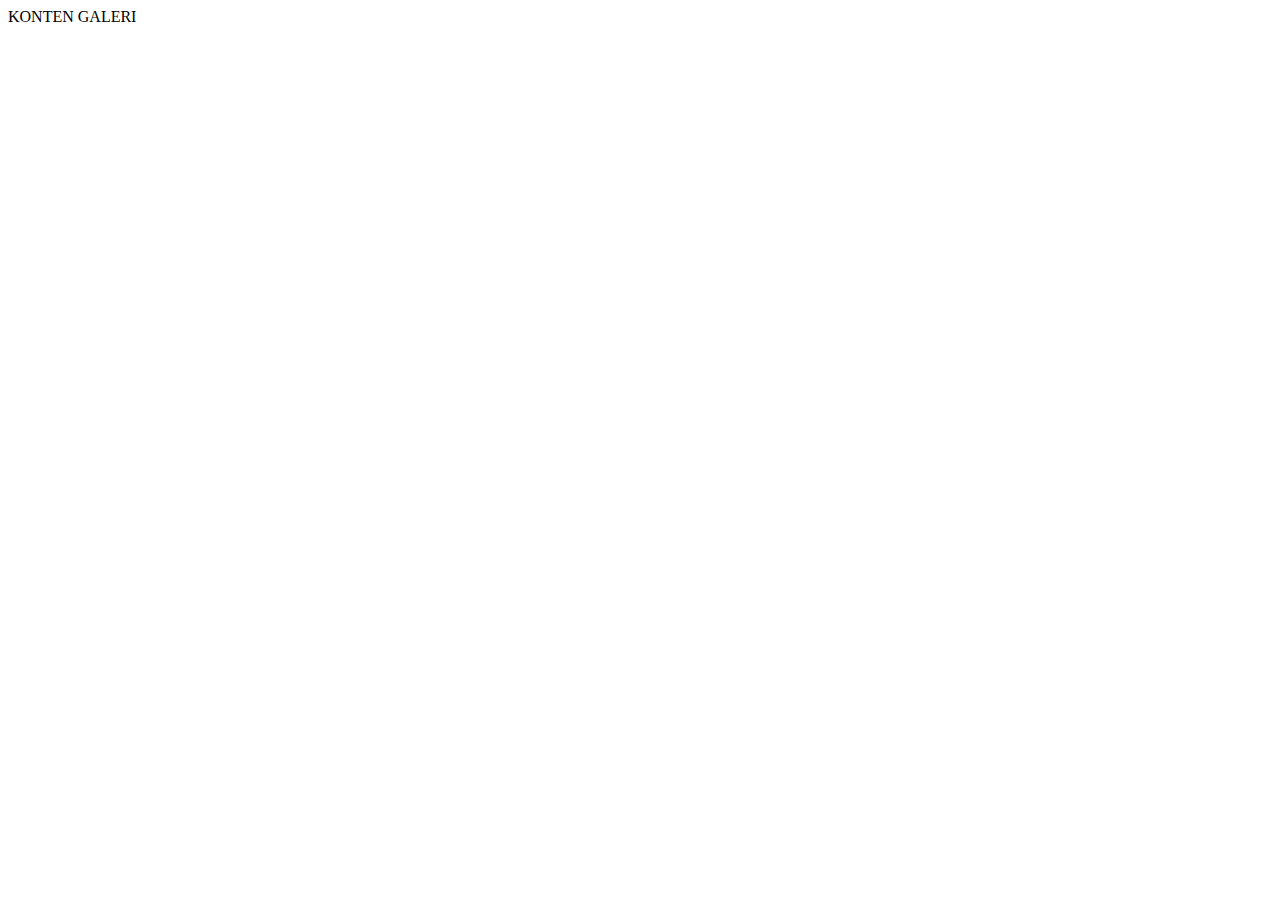
==== galeri/galeri.html @ 38f73f89 "pembuatan kerangka website JYL dan konfigurasi tampilan mobile" ====
<!DOCTYPE html>
<html lang="en">
<head>
    <meta charset="UTF-8">
    <meta name="viewport" content="width=device-width, initial-scale=1.0">
    <title>Galeri JIM</title>
</head>
<body>
    KONTEN GALERI
</body>
</html>
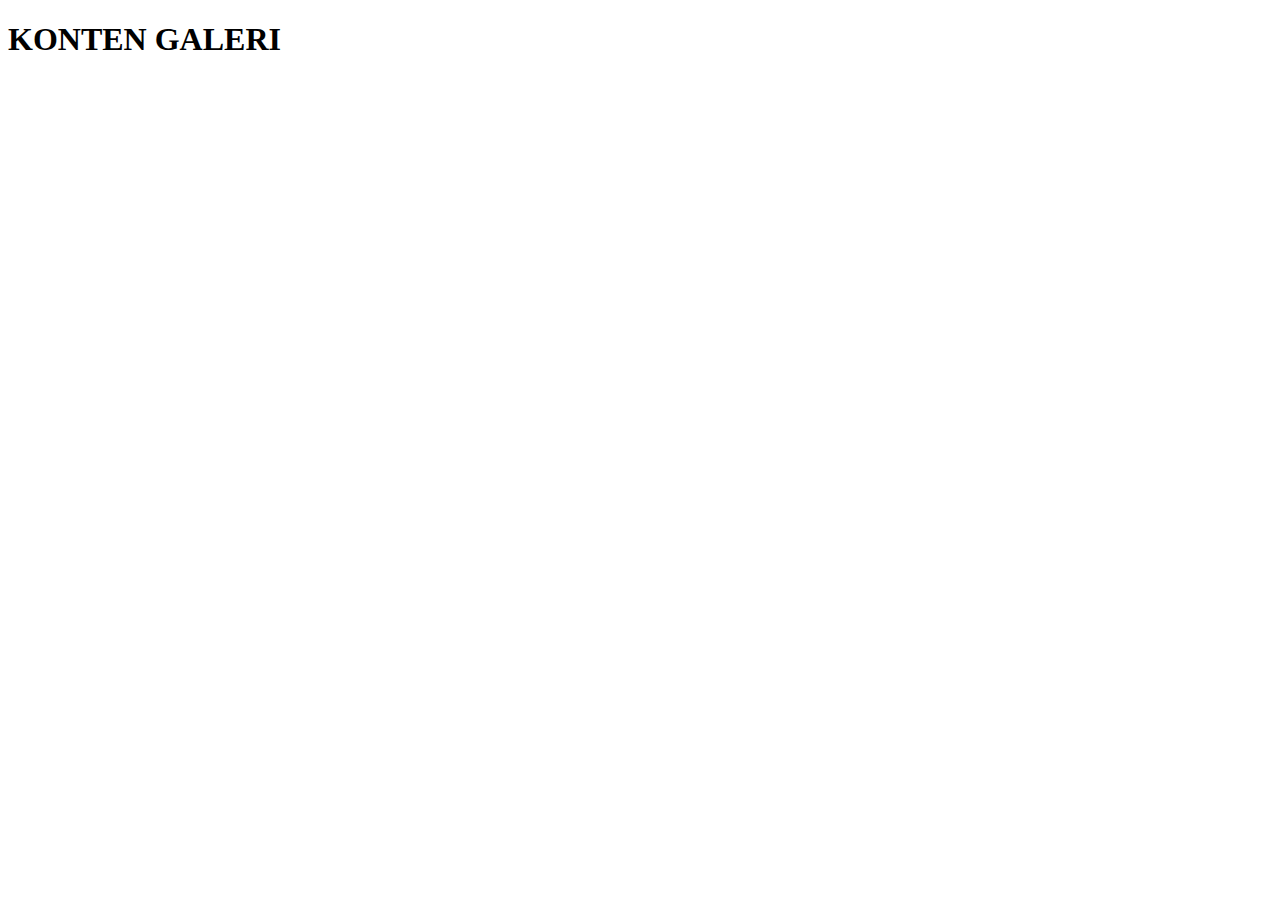
==== commit c75b6f20: "Melakukan perubahan pada semua responsif device, baru ditambahkan lagi responsif under width 600px" ====
--- a/galeri/galeri.html
+++ b/galeri/galeri.html
@@ -6,6 +6,6 @@
     <title>Galeri JIM</title>
 </head>
 <body>
-    KONTEN GALERI
+    <h1>KONTEN GALERI</h1>
 </body>
 </html>